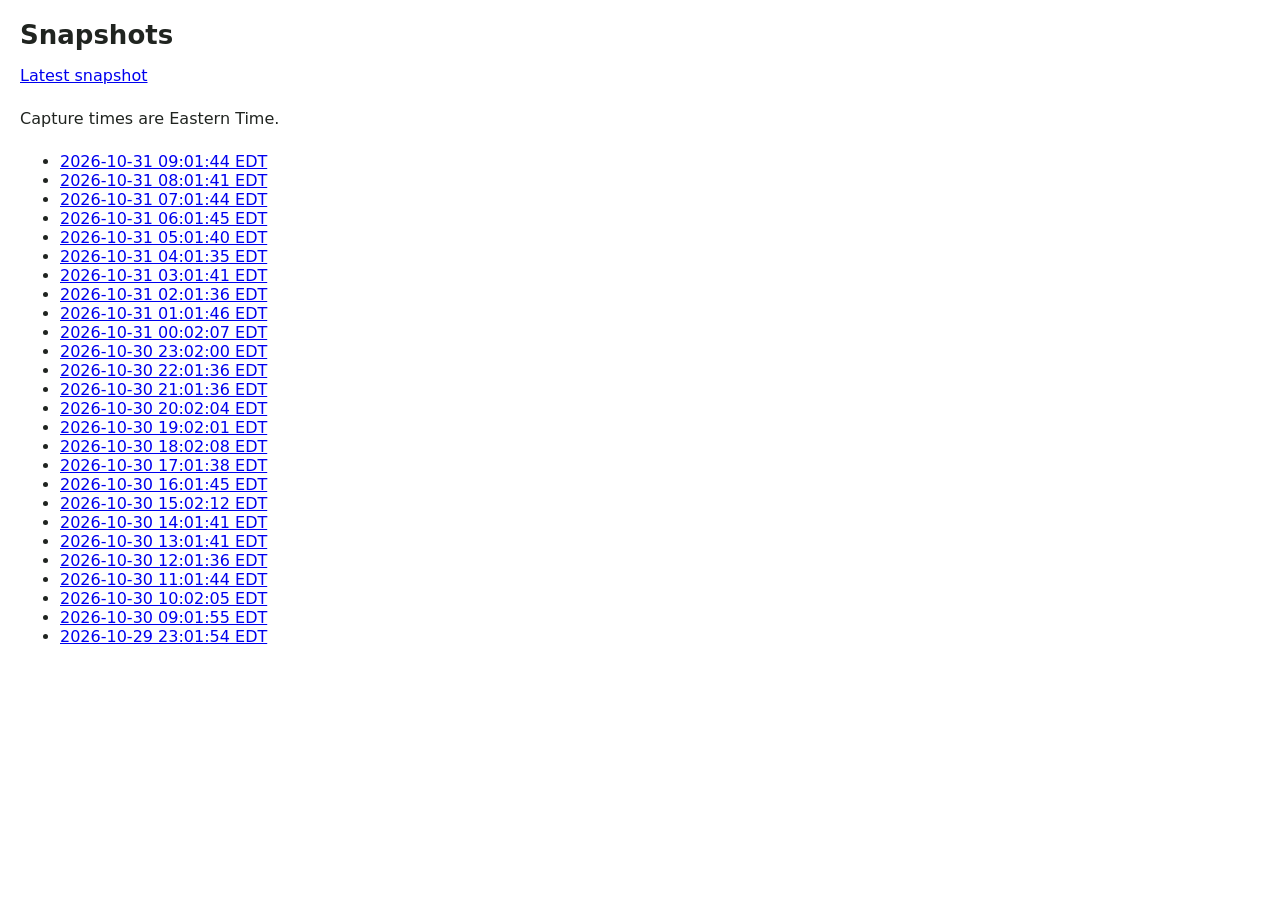
==== history.html @ 63dabd81 "2026-10-31T13-01-44Z" ====
<!doctype html>
<html lang="en">
<head>
<meta charset="utf-8">
<meta name="viewport" content="width=device-width, initial-scale=1">
<title>Snapshots — Trend Indicator</title>
<link rel="stylesheet" href="style.css">
</head>
<body><main>
<h1>Snapshots</h1>
<p><a href="./">Latest snapshot</a></p>
<p>Capture times are Eastern Time.</p>
<ul><li><a href="snapshots/2026-10-31T13-01-44Z/">2026-10-31 09:01:44 EDT</a></li>
<li><a href="snapshots/2026-10-31T12-01-41Z/">2026-10-31 08:01:41 EDT</a></li>
<li><a href="snapshots/2026-10-31T11-01-44Z/">2026-10-31 07:01:44 EDT</a></li>
<li><a href="snapshots/2026-10-31T10-01-45Z/">2026-10-31 06:01:45 EDT</a></li>
<li><a href="snapshots/2026-10-31T09-01-40Z/">2026-10-31 05:01:40 EDT</a></li>
<li><a href="snapshots/2026-10-31T08-01-35Z/">2026-10-31 04:01:35 EDT</a></li>
<li><a href="snapshots/2026-10-31T07-01-41Z/">2026-10-31 03:01:41 EDT</a></li>
<li><a href="snapshots/2026-10-31T06-01-36Z/">2026-10-31 02:01:36 EDT</a></li>
<li><a href="snapshots/2026-10-31T05-01-46Z/">2026-10-31 01:01:46 EDT</a></li>
<li><a href="snapshots/2026-10-31T04-02-07Z/">2026-10-31 00:02:07 EDT</a></li>
<li><a href="snapshots/2026-10-31T03-02-00Z/">2026-10-30 23:02:00 EDT</a></li>
<li><a href="snapshots/2026-10-31T02-01-36Z/">2026-10-30 22:01:36 EDT</a></li>
<li><a href="snapshots/2026-10-31T01-01-36Z/">2026-10-30 21:01:36 EDT</a></li>
<li><a href="snapshots/2026-10-31T00-02-04Z/">2026-10-30 20:02:04 EDT</a></li>
<li><a href="snapshots/2026-10-30T23-02-01Z/">2026-10-30 19:02:01 EDT</a></li>
<li><a href="snapshots/2026-10-30T22-02-08Z/">2026-10-30 18:02:08 EDT</a></li>
<li><a href="snapshots/2026-10-30T21-01-38Z/">2026-10-30 17:01:38 EDT</a></li>
<li><a href="snapshots/2026-10-30T20-01-45Z/">2026-10-30 16:01:45 EDT</a></li>
<li><a href="snapshots/2026-10-30T19-02-12Z/">2026-10-30 15:02:12 EDT</a></li>
<li><a href="snapshots/2026-10-30T18-01-41Z/">2026-10-30 14:01:41 EDT</a></li>
<li><a href="snapshots/2026-10-30T17-01-41Z/">2026-10-30 13:01:41 EDT</a></li>
<li><a href="snapshots/2026-10-30T16-01-36Z/">2026-10-30 12:01:36 EDT</a></li>
<li><a href="snapshots/2026-10-30T15-01-44Z/">2026-10-30 11:01:44 EDT</a></li>
<li><a href="snapshots/2026-10-30T14-02-05Z/">2026-10-30 10:02:05 EDT</a></li>
<li><a href="snapshots/2026-10-30T13-01-55Z/">2026-10-30 09:01:55 EDT</a></li>
<li><a href="snapshots/2026-10-30T03-01-54Z/">2026-10-29 23:01:54 EDT</a></li></ul>
</main></body></html>
---- style.css ----
:root {
  font-family: system-ui, sans-serif;
  color: #202420;
  background: #fff;
  font-size: 16px;
}
* { box-sizing: border-box; }
body { margin: 0; }
main { margin: 20px; }
h1 { font-size: 26px; font-weight: 600; margin: 0 0 16px; }
p { margin: 0 0 24px; }
.metadata { display: flex; gap: 8px 12px; flex-wrap: wrap; margin: 0 0 24px; color: #555d55; font-size: 14px; }
.metadata p { margin: 0; }
.metadata p + p:not(:empty)::before { content: "|"; margin-right: 12px; }
.filters { display: flex; align-items: center; gap: 24px; flex-wrap: wrap; margin-bottom: 20px; }
#reset-filters { height: 26px; padding: 1px 8px; }
.search { display: flex; align-items: center; gap: 8px; }
input[type="search"] { width: 140px; height: 26px; padding: 2px 10px; }
input, button, summary { font: inherit; }
input[type="search"], button, summary {
  border: 1px solid #929992;
  border-radius: 4px;
  background: white;
  color: inherit;
}
input[type="checkbox"] { accent-color: #245c3b; width: 16px; height: 16px; margin: 0; }
label { cursor: pointer; }
details { position: relative; }
summary { height: 26px; padding: 1px 8px; cursor: pointer; width: 190px; white-space: nowrap; overflow: hidden; text-overflow: ellipsis; }
fieldset {
  position: absolute; z-index: 2; min-width: 180px; margin: 4px 0 0;
  padding: 12px; border: 1px solid #929992; border-radius: 4px; background: white;
}
fieldset label { display: flex; align-items: center; gap: 8px; padding: 7px 0; }
#type-options { width: 320px; max-width: calc(100vw - 32px); max-height: 60vh; overflow-y: auto; }
#type-options input { flex-shrink: 0; }
.column-filters td { vertical-align: top; font-size: 13px; }
.column-filters summary { width: 100%; font-size: 13px; }
.column-filters fieldset { font-size: 15px; white-space: normal; }
[data-range] { display: grid; grid-template-columns: minmax(0, 1fr) minmax(0, 1fr); gap: 4px; }
[data-range] input {
  width: 100%; min-width: 0; height: 26px; padding: 2px 4px;
  border: 1px solid #929992; border-radius: 4px; font-size: 13px;
  appearance: textfield;
}
[data-range] input::-webkit-inner-spin-button,
[data-range] input::-webkit-outer-spin-button { appearance: none; margin: 0; }
[data-range] input[aria-invalid="true"] { border-color: #a12727; }
.range-error { grid-column: 1 / -1; color: #a12727; font-size: 12px; white-space: normal; }
.range-error[hidden] { display: none; }
.table-scroll { overflow: visible; }
table { width: max-content; border-collapse: separate; border-spacing: 0; white-space: nowrap; }
th, td { width: var(--column-width, 140px); min-width: var(--column-width, 140px); max-width: var(--column-width, 140px); padding: 6px 8px; line-height: 21px; text-align: left; border-bottom: 1px solid #dce0dc; }
.signal-headings th:first-child, td:first-child { --column-width: 100px; }
#prices-table .signal-headings th:nth-child(6), #prices-table td:nth-child(6) { --column-width: 80px; }
#prices-table .signal-headings th:nth-child(7), #prices-table td:nth-child(7) { --column-width: 160px; }
#prices-table .signal-headings th:nth-child(8), #prices-table td:nth-child(8) { --column-width: 160px; }
#days-heading, #prices-table td:nth-child(9) { --column-width: 132px; }
#weeks-heading, #prices-table td:nth-child(10) { --column-width: 144px; }
thead { position: sticky; top: 0; z-index: 1; background: white; }
th { font-weight: 600; border-bottom-color: #929992; }
.signal-headings th:first-child, td:first-child { padding-left: 0; }
td:first-child a { display: inline-block; max-width: 100%; vertical-align: bottom; overflow: hidden; text-overflow: ellipsis; }
td:first-child:has(.price-warning) a { max-width: calc(100% - 22px); }
.number { text-align: right; font-variant-numeric: tabular-nums; }
.price-warning { position: relative; margin-left: 4px; padding: 0; border: 0; background: none; cursor: help; }
.price-tooltip {
  display: none; position: absolute; left: 0; top: 100%; z-index: 2;
  width: max-content; padding: 6px 8px; border: 1px solid #929992; border-radius: 4px;
  background: white; color: #202420; font-size: 14px; font-weight: 400; text-align: left;
}
.price-warning:hover .price-tooltip, .price-warning:focus .price-tooltip { display: block; }
.status { font-weight: 500; }
.up { background: #b4d7bd; color: #183b23; }
.up-warning { background: #e6f2e9; color: #183b23; }
.down { background: #e9b9b9; color: #5b2020; }
.down-warning { background: #faeaea; color: #5b2020; }
.neutral { background: #f2f3f2; }
button { cursor: pointer; padding: 7px 12px; }
button:disabled { cursor: default; color: #6b726b; }
th button:not(.info) { border: 0; padding: 0; font-weight: 600; }
#pagination { margin-top: 20px; display: flex; align-items: center; gap: 16px; }
#pagination[hidden] { display: none; }
.info { border: 0; padding: 0; background: transparent; color: #555d55; cursor: pointer; font-size: 14px; font-weight: 400; }
:focus-visible { outline: 2px solid #245c3b; outline-offset: 3px; }
.visually-hidden {
  position: absolute; width: 1px; height: 1px; padding: 0; margin: -1px;
  overflow: hidden; clip-path: inset(50%); white-space: nowrap; border: 0;
}
@media (max-width: 600px) {
  main { margin: 12px; }
  .filters { gap: 12px; }
}

.column-info {
  position: fixed; inset: auto; margin: 8px;
  position-area: bottom span-right;
  position-try-fallbacks: flip-inline, flip-block, flip-inline flip-block;
  max-height: min(70vh, calc(100% - 16px)); overflow-y: auto;
  width: min(380px, calc(100vw - 32px)); padding: 20px;
  border: 1px solid #929992; border-radius: 4px; color: #202420;
  background: white; font-size: 15px; line-height: 1.5; text-align: left;
}
.column-info h2 { margin: 0 0 8px; font-size: 17px; font-weight: 600; }
.column-info p { margin: 0; }
.column-info p + p { margin-top: 12px; }
.type-codes { margin: 8px 0; padding-left: 20px; }
.type-codes li { margin: 4px 0; }
.ticker-category { overflow: hidden; text-overflow: ellipsis; }

.trade-statistic { --column-width: 100px; }
.trade-statistic.group-start { --column-width: 112px; }
.group-start { border-left: 1px solid #dce0dc; }
th.trade-statistic button:not(.info) { line-height: 1.3; font-size: 14px; text-align: right; }
.trade-group { width: auto; min-width: 0; max-width: none; text-align: center; font-size: 14px; }

.extra-info-toggle { display: flex; align-items: center; gap: 8px; }
.extra-info.classification { --column-width: 112px; }
tbody .extra-info.classification { overflow: hidden; text-overflow: ellipsis; }
.extra-info.industry { --column-width: 144px; }
.extra-info.size-category { --column-width: 88px; }
th.extra-info.size-category { line-height: 1.3; }
.hide-extra-info .extra-info { display: none; }

.extra-info.market-cap { --column-width: 112px; }

.metadata-filter fieldset { width: max-content; max-width: min(380px, calc(100vw - 32px)); max-height: 60vh; overflow-y: auto; }
.metadata-filter input { flex-shrink: 0; }

.filter-actions {
  display: flex; gap: 8px; position: sticky; top: -12px;
  background: white; padding: 0 0 8px; z-index: 1;
}
.filter-actions button { padding: 2px 6px; font-size: 13px; white-space: nowrap; }
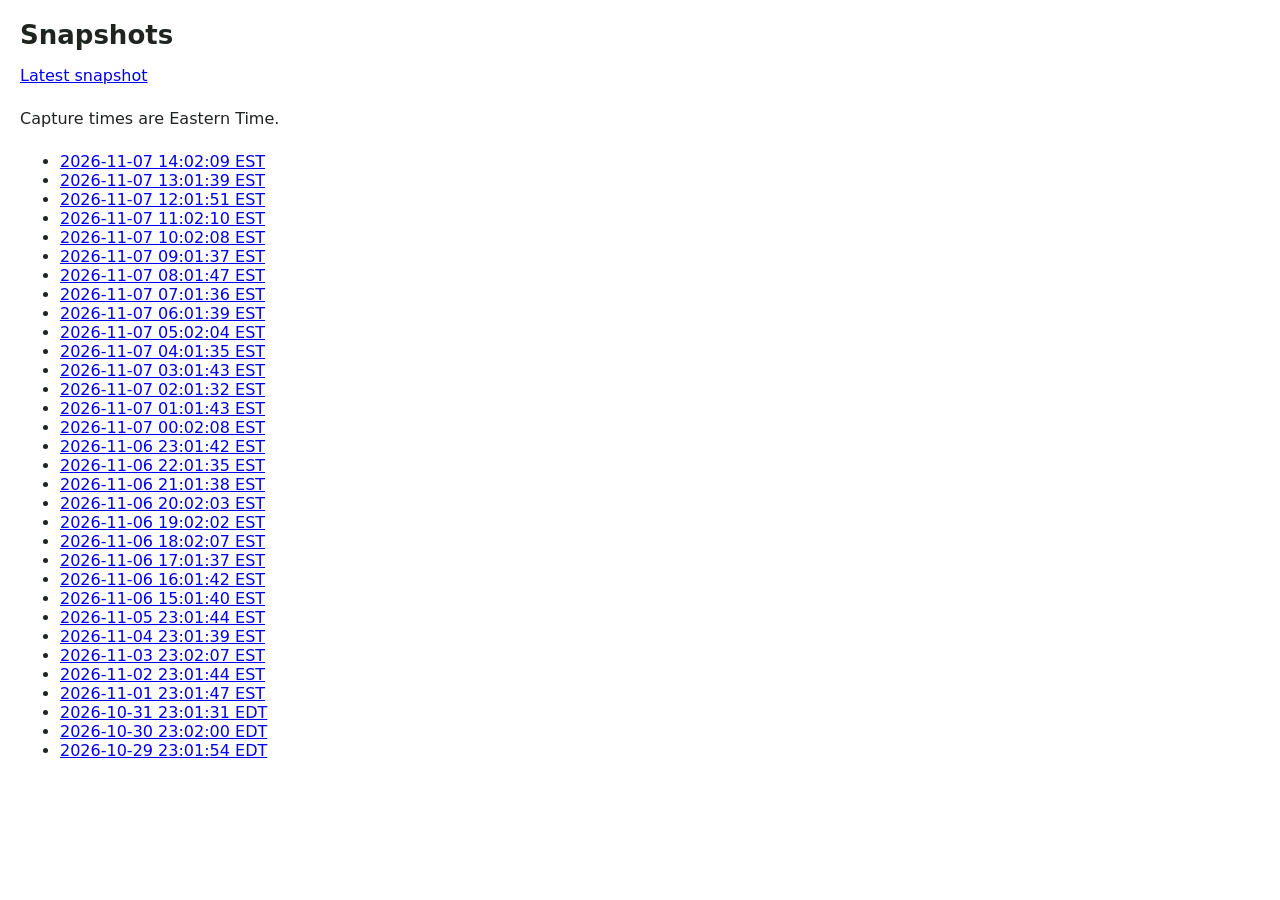
==== commit a29838aa: "2026-11-07T19-02-09Z" ====
--- a/history.html
+++ b/history.html
@@ -10,30 +10,36 @@
 <h1>Snapshots</h1>
 <p><a href="./">Latest snapshot</a></p>
 <p>Capture times are Eastern Time.</p>
-<ul><li><a href="snapshots/2026-10-31T13-01-44Z/">2026-10-31 09:01:44 EDT</a></li>
-<li><a href="snapshots/2026-10-31T12-01-41Z/">2026-10-31 08:01:41 EDT</a></li>
-<li><a href="snapshots/2026-10-31T11-01-44Z/">2026-10-31 07:01:44 EDT</a></li>
-<li><a href="snapshots/2026-10-31T10-01-45Z/">2026-10-31 06:01:45 EDT</a></li>
-<li><a href="snapshots/2026-10-31T09-01-40Z/">2026-10-31 05:01:40 EDT</a></li>
-<li><a href="snapshots/2026-10-31T08-01-35Z/">2026-10-31 04:01:35 EDT</a></li>
-<li><a href="snapshots/2026-10-31T07-01-41Z/">2026-10-31 03:01:41 EDT</a></li>
-<li><a href="snapshots/2026-10-31T06-01-36Z/">2026-10-31 02:01:36 EDT</a></li>
-<li><a href="snapshots/2026-10-31T05-01-46Z/">2026-10-31 01:01:46 EDT</a></li>
-<li><a href="snapshots/2026-10-31T04-02-07Z/">2026-10-31 00:02:07 EDT</a></li>
+<ul><li><a href="snapshots/2026-11-07T19-02-09Z/">2026-11-07 14:02:09 EST</a></li>
+<li><a href="snapshots/2026-11-07T18-01-39Z/">2026-11-07 13:01:39 EST</a></li>
+<li><a href="snapshots/2026-11-07T17-01-51Z/">2026-11-07 12:01:51 EST</a></li>
+<li><a href="snapshots/2026-11-07T16-02-10Z/">2026-11-07 11:02:10 EST</a></li>
+<li><a href="snapshots/2026-11-07T15-02-08Z/">2026-11-07 10:02:08 EST</a></li>
+<li><a href="snapshots/2026-11-07T14-01-37Z/">2026-11-07 09:01:37 EST</a></li>
+<li><a href="snapshots/2026-11-07T13-01-47Z/">2026-11-07 08:01:47 EST</a></li>
+<li><a href="snapshots/2026-11-07T12-01-36Z/">2026-11-07 07:01:36 EST</a></li>
+<li><a href="snapshots/2026-11-07T11-01-39Z/">2026-11-07 06:01:39 EST</a></li>
+<li><a href="snapshots/2026-11-07T10-02-04Z/">2026-11-07 05:02:04 EST</a></li>
+<li><a href="snapshots/2026-11-07T09-01-35Z/">2026-11-07 04:01:35 EST</a></li>
+<li><a href="snapshots/2026-11-07T08-01-43Z/">2026-11-07 03:01:43 EST</a></li>
+<li><a href="snapshots/2026-11-07T07-01-32Z/">2026-11-07 02:01:32 EST</a></li>
+<li><a href="snapshots/2026-11-07T06-01-43Z/">2026-11-07 01:01:43 EST</a></li>
+<li><a href="snapshots/2026-11-07T05-02-08Z/">2026-11-07 00:02:08 EST</a></li>
+<li><a href="snapshots/2026-11-07T04-01-42Z/">2026-11-06 23:01:42 EST</a></li>
+<li><a href="snapshots/2026-11-07T03-01-35Z/">2026-11-06 22:01:35 EST</a></li>
+<li><a href="snapshots/2026-11-07T02-01-38Z/">2026-11-06 21:01:38 EST</a></li>
+<li><a href="snapshots/2026-11-07T01-02-03Z/">2026-11-06 20:02:03 EST</a></li>
+<li><a href="snapshots/2026-11-07T00-02-02Z/">2026-11-06 19:02:02 EST</a></li>
+<li><a href="snapshots/2026-11-06T23-02-07Z/">2026-11-06 18:02:07 EST</a></li>
+<li><a href="snapshots/2026-11-06T22-01-37Z/">2026-11-06 17:01:37 EST</a></li>
+<li><a href="snapshots/2026-11-06T21-01-42Z/">2026-11-06 16:01:42 EST</a></li>
+<li><a href="snapshots/2026-11-06T20-01-40Z/">2026-11-06 15:01:40 EST</a></li>
+<li><a href="snapshots/2026-11-06T04-01-44Z/">2026-11-05 23:01:44 EST</a></li>
+<li><a href="snapshots/2026-11-05T04-01-39Z/">2026-11-04 23:01:39 EST</a></li>
+<li><a href="snapshots/2026-11-04T04-02-07Z/">2026-11-03 23:02:07 EST</a></li>
+<li><a href="snapshots/2026-11-03T04-01-44Z/">2026-11-02 23:01:44 EST</a></li>
+<li><a href="snapshots/2026-11-02T04-01-47Z/">2026-11-01 23:01:47 EST</a></li>
+<li><a href="snapshots/2026-11-01T03-01-31Z/">2026-10-31 23:01:31 EDT</a></li>
 <li><a href="snapshots/2026-10-31T03-02-00Z/">2026-10-30 23:02:00 EDT</a></li>
-<li><a href="snapshots/2026-10-31T02-01-36Z/">2026-10-30 22:01:36 EDT</a></li>
-<li><a href="snapshots/2026-10-31T01-01-36Z/">2026-10-30 21:01:36 EDT</a></li>
-<li><a href="snapshots/2026-10-31T00-02-04Z/">2026-10-30 20:02:04 EDT</a></li>
-<li><a href="snapshots/2026-10-30T23-02-01Z/">2026-10-30 19:02:01 EDT</a></li>
-<li><a href="snapshots/2026-10-30T22-02-08Z/">2026-10-30 18:02:08 EDT</a></li>
-<li><a href="snapshots/2026-10-30T21-01-38Z/">2026-10-30 17:01:38 EDT</a></li>
-<li><a href="snapshots/2026-10-30T20-01-45Z/">2026-10-30 16:01:45 EDT</a></li>
-<li><a href="snapshots/2026-10-30T19-02-12Z/">2026-10-30 15:02:12 EDT</a></li>
-<li><a href="snapshots/2026-10-30T18-01-41Z/">2026-10-30 14:01:41 EDT</a></li>
-<li><a href="snapshots/2026-10-30T17-01-41Z/">2026-10-30 13:01:41 EDT</a></li>
-<li><a href="snapshots/2026-10-30T16-01-36Z/">2026-10-30 12:01:36 EDT</a></li>
-<li><a href="snapshots/2026-10-30T15-01-44Z/">2026-10-30 11:01:44 EDT</a></li>
-<li><a href="snapshots/2026-10-30T14-02-05Z/">2026-10-30 10:02:05 EDT</a></li>
-<li><a href="snapshots/2026-10-30T13-01-55Z/">2026-10-30 09:01:55 EDT</a></li>
 <li><a href="snapshots/2026-10-30T03-01-54Z/">2026-10-29 23:01:54 EDT</a></li></ul>
 </main></body></html>
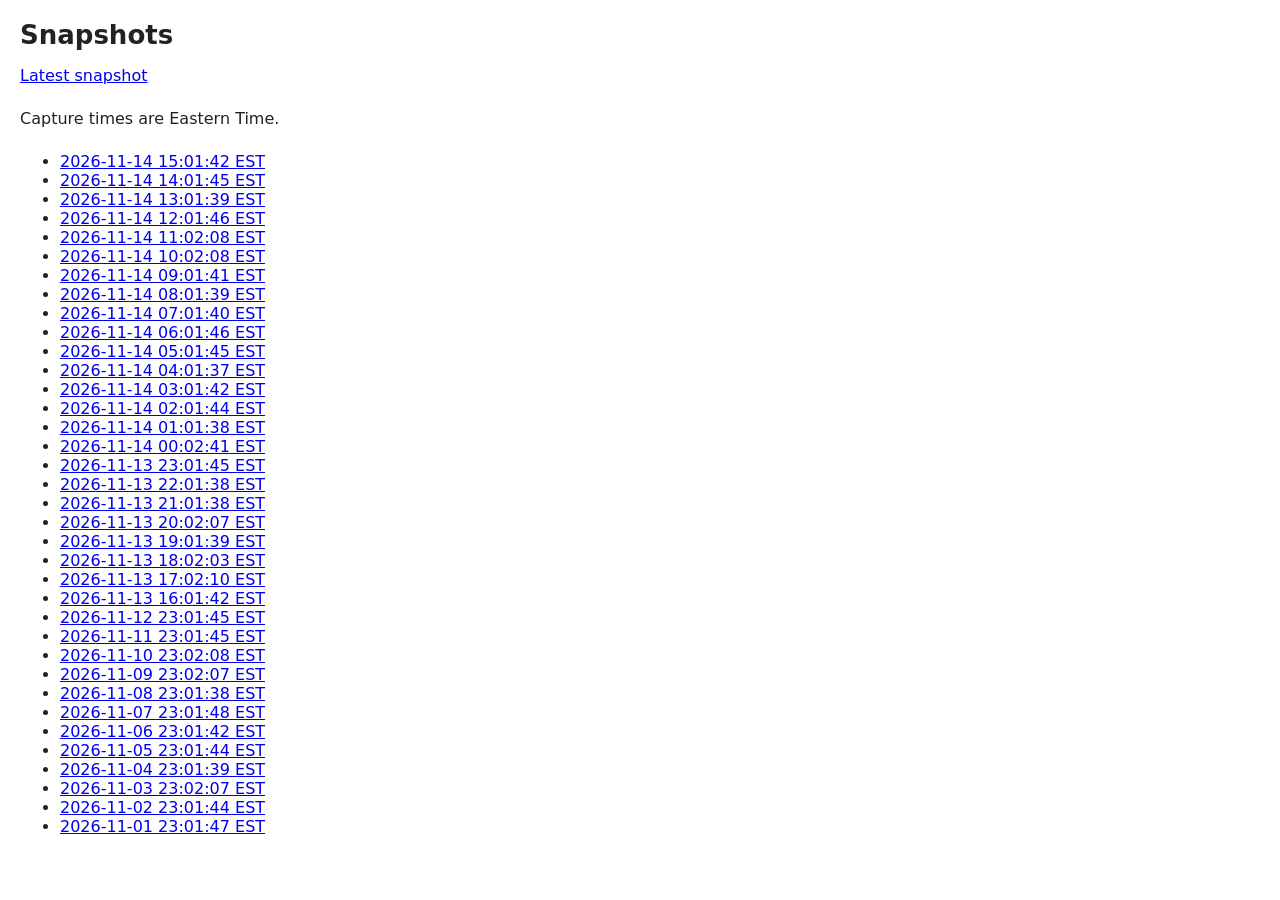
==== commit 3a8ad7c0: "2026-11-14T20-01-42Z" ====
--- a/history.html
+++ b/history.html
@@ -10,36 +10,40 @@
 <h1>Snapshots</h1>
 <p><a href="./">Latest snapshot</a></p>
 <p>Capture times are Eastern Time.</p>
-<ul><li><a href="snapshots/2026-11-07T19-02-09Z/">2026-11-07 14:02:09 EST</a></li>
-<li><a href="snapshots/2026-11-07T18-01-39Z/">2026-11-07 13:01:39 EST</a></li>
-<li><a href="snapshots/2026-11-07T17-01-51Z/">2026-11-07 12:01:51 EST</a></li>
-<li><a href="snapshots/2026-11-07T16-02-10Z/">2026-11-07 11:02:10 EST</a></li>
-<li><a href="snapshots/2026-11-07T15-02-08Z/">2026-11-07 10:02:08 EST</a></li>
-<li><a href="snapshots/2026-11-07T14-01-37Z/">2026-11-07 09:01:37 EST</a></li>
-<li><a href="snapshots/2026-11-07T13-01-47Z/">2026-11-07 08:01:47 EST</a></li>
-<li><a href="snapshots/2026-11-07T12-01-36Z/">2026-11-07 07:01:36 EST</a></li>
-<li><a href="snapshots/2026-11-07T11-01-39Z/">2026-11-07 06:01:39 EST</a></li>
-<li><a href="snapshots/2026-11-07T10-02-04Z/">2026-11-07 05:02:04 EST</a></li>
-<li><a href="snapshots/2026-11-07T09-01-35Z/">2026-11-07 04:01:35 EST</a></li>
-<li><a href="snapshots/2026-11-07T08-01-43Z/">2026-11-07 03:01:43 EST</a></li>
-<li><a href="snapshots/2026-11-07T07-01-32Z/">2026-11-07 02:01:32 EST</a></li>
-<li><a href="snapshots/2026-11-07T06-01-43Z/">2026-11-07 01:01:43 EST</a></li>
-<li><a href="snapshots/2026-11-07T05-02-08Z/">2026-11-07 00:02:08 EST</a></li>
+<ul><li><a href="snapshots/2026-11-14T20-01-42Z/">2026-11-14 15:01:42 EST</a></li>
+<li><a href="snapshots/2026-11-14T19-01-45Z/">2026-11-14 14:01:45 EST</a></li>
+<li><a href="snapshots/2026-11-14T18-01-39Z/">2026-11-14 13:01:39 EST</a></li>
+<li><a href="snapshots/2026-11-14T17-01-46Z/">2026-11-14 12:01:46 EST</a></li>
+<li><a href="snapshots/2026-11-14T16-02-08Z/">2026-11-14 11:02:08 EST</a></li>
+<li><a href="snapshots/2026-11-14T15-02-08Z/">2026-11-14 10:02:08 EST</a></li>
+<li><a href="snapshots/2026-11-14T14-01-41Z/">2026-11-14 09:01:41 EST</a></li>
+<li><a href="snapshots/2026-11-14T13-01-39Z/">2026-11-14 08:01:39 EST</a></li>
+<li><a href="snapshots/2026-11-14T12-01-40Z/">2026-11-14 07:01:40 EST</a></li>
+<li><a href="snapshots/2026-11-14T11-01-46Z/">2026-11-14 06:01:46 EST</a></li>
+<li><a href="snapshots/2026-11-14T10-01-45Z/">2026-11-14 05:01:45 EST</a></li>
+<li><a href="snapshots/2026-11-14T09-01-37Z/">2026-11-14 04:01:37 EST</a></li>
+<li><a href="snapshots/2026-11-14T08-01-42Z/">2026-11-14 03:01:42 EST</a></li>
+<li><a href="snapshots/2026-11-14T07-01-44Z/">2026-11-14 02:01:44 EST</a></li>
+<li><a href="snapshots/2026-11-14T06-01-38Z/">2026-11-14 01:01:38 EST</a></li>
+<li><a href="snapshots/2026-11-14T05-02-41Z/">2026-11-14 00:02:41 EST</a></li>
+<li><a href="snapshots/2026-11-14T04-01-45Z/">2026-11-13 23:01:45 EST</a></li>
+<li><a href="snapshots/2026-11-14T03-01-38Z/">2026-11-13 22:01:38 EST</a></li>
+<li><a href="snapshots/2026-11-14T02-01-38Z/">2026-11-13 21:01:38 EST</a></li>
+<li><a href="snapshots/2026-11-14T01-02-07Z/">2026-11-13 20:02:07 EST</a></li>
+<li><a href="snapshots/2026-11-14T00-01-39Z/">2026-11-13 19:01:39 EST</a></li>
+<li><a href="snapshots/2026-11-13T23-02-03Z/">2026-11-13 18:02:03 EST</a></li>
+<li><a href="snapshots/2026-11-13T22-02-10Z/">2026-11-13 17:02:10 EST</a></li>
+<li><a href="snapshots/2026-11-13T21-01-42Z/">2026-11-13 16:01:42 EST</a></li>
+<li><a href="snapshots/2026-11-13T04-01-45Z/">2026-11-12 23:01:45 EST</a></li>
+<li><a href="snapshots/2026-11-12T04-01-45Z/">2026-11-11 23:01:45 EST</a></li>
+<li><a href="snapshots/2026-11-11T04-02-08Z/">2026-11-10 23:02:08 EST</a></li>
+<li><a href="snapshots/2026-11-10T04-02-07Z/">2026-11-09 23:02:07 EST</a></li>
+<li><a href="snapshots/2026-11-09T04-01-38Z/">2026-11-08 23:01:38 EST</a></li>
+<li><a href="snapshots/2026-11-08T04-01-48Z/">2026-11-07 23:01:48 EST</a></li>
 <li><a href="snapshots/2026-11-07T04-01-42Z/">2026-11-06 23:01:42 EST</a></li>
-<li><a href="snapshots/2026-11-07T03-01-35Z/">2026-11-06 22:01:35 EST</a></li>
-<li><a href="snapshots/2026-11-07T02-01-38Z/">2026-11-06 21:01:38 EST</a></li>
-<li><a href="snapshots/2026-11-07T01-02-03Z/">2026-11-06 20:02:03 EST</a></li>
-<li><a href="snapshots/2026-11-07T00-02-02Z/">2026-11-06 19:02:02 EST</a></li>
-<li><a href="snapshots/2026-11-06T23-02-07Z/">2026-11-06 18:02:07 EST</a></li>
-<li><a href="snapshots/2026-11-06T22-01-37Z/">2026-11-06 17:01:37 EST</a></li>
-<li><a href="snapshots/2026-11-06T21-01-42Z/">2026-11-06 16:01:42 EST</a></li>
-<li><a href="snapshots/2026-11-06T20-01-40Z/">2026-11-06 15:01:40 EST</a></li>
 <li><a href="snapshots/2026-11-06T04-01-44Z/">2026-11-05 23:01:44 EST</a></li>
 <li><a href="snapshots/2026-11-05T04-01-39Z/">2026-11-04 23:01:39 EST</a></li>
 <li><a href="snapshots/2026-11-04T04-02-07Z/">2026-11-03 23:02:07 EST</a></li>
 <li><a href="snapshots/2026-11-03T04-01-44Z/">2026-11-02 23:01:44 EST</a></li>
-<li><a href="snapshots/2026-11-02T04-01-47Z/">2026-11-01 23:01:47 EST</a></li>
-<li><a href="snapshots/2026-11-01T03-01-31Z/">2026-10-31 23:01:31 EDT</a></li>
-<li><a href="snapshots/2026-10-31T03-02-00Z/">2026-10-30 23:02:00 EDT</a></li>
-<li><a href="snapshots/2026-10-30T03-01-54Z/">2026-10-29 23:01:54 EDT</a></li></ul>
+<li><a href="snapshots/2026-11-02T04-01-47Z/">2026-11-01 23:01:47 EST</a></li></ul>
 </main></body></html>
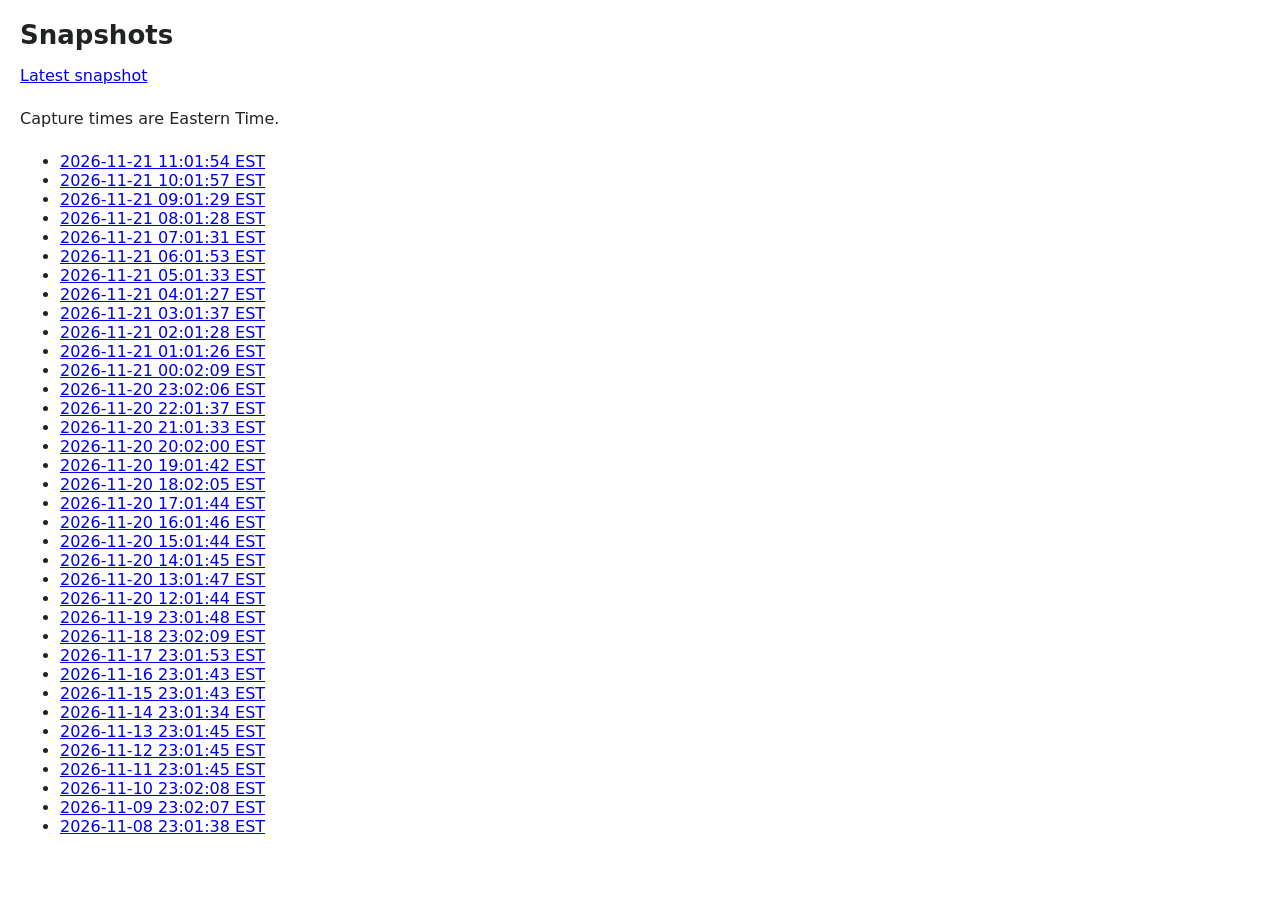
==== commit 568593b2: "2026-11-21T16-01-54Z" ====
--- a/history.html
+++ b/history.html
@@ -10,40 +10,40 @@
 <h1>Snapshots</h1>
 <p><a href="./">Latest snapshot</a></p>
 <p>Capture times are Eastern Time.</p>
-<ul><li><a href="snapshots/2026-11-14T20-01-42Z/">2026-11-14 15:01:42 EST</a></li>
-<li><a href="snapshots/2026-11-14T19-01-45Z/">2026-11-14 14:01:45 EST</a></li>
-<li><a href="snapshots/2026-11-14T18-01-39Z/">2026-11-14 13:01:39 EST</a></li>
-<li><a href="snapshots/2026-11-14T17-01-46Z/">2026-11-14 12:01:46 EST</a></li>
-<li><a href="snapshots/2026-11-14T16-02-08Z/">2026-11-14 11:02:08 EST</a></li>
-<li><a href="snapshots/2026-11-14T15-02-08Z/">2026-11-14 10:02:08 EST</a></li>
-<li><a href="snapshots/2026-11-14T14-01-41Z/">2026-11-14 09:01:41 EST</a></li>
-<li><a href="snapshots/2026-11-14T13-01-39Z/">2026-11-14 08:01:39 EST</a></li>
-<li><a href="snapshots/2026-11-14T12-01-40Z/">2026-11-14 07:01:40 EST</a></li>
-<li><a href="snapshots/2026-11-14T11-01-46Z/">2026-11-14 06:01:46 EST</a></li>
-<li><a href="snapshots/2026-11-14T10-01-45Z/">2026-11-14 05:01:45 EST</a></li>
-<li><a href="snapshots/2026-11-14T09-01-37Z/">2026-11-14 04:01:37 EST</a></li>
-<li><a href="snapshots/2026-11-14T08-01-42Z/">2026-11-14 03:01:42 EST</a></li>
-<li><a href="snapshots/2026-11-14T07-01-44Z/">2026-11-14 02:01:44 EST</a></li>
-<li><a href="snapshots/2026-11-14T06-01-38Z/">2026-11-14 01:01:38 EST</a></li>
-<li><a href="snapshots/2026-11-14T05-02-41Z/">2026-11-14 00:02:41 EST</a></li>
+<ul><li><a href="snapshots/2026-11-21T16-01-54Z/">2026-11-21 11:01:54 EST</a></li>
+<li><a href="snapshots/2026-11-21T15-01-57Z/">2026-11-21 10:01:57 EST</a></li>
+<li><a href="snapshots/2026-11-21T14-01-29Z/">2026-11-21 09:01:29 EST</a></li>
+<li><a href="snapshots/2026-11-21T13-01-28Z/">2026-11-21 08:01:28 EST</a></li>
+<li><a href="snapshots/2026-11-21T12-01-31Z/">2026-11-21 07:01:31 EST</a></li>
+<li><a href="snapshots/2026-11-21T11-01-53Z/">2026-11-21 06:01:53 EST</a></li>
+<li><a href="snapshots/2026-11-21T10-01-33Z/">2026-11-21 05:01:33 EST</a></li>
+<li><a href="snapshots/2026-11-21T09-01-27Z/">2026-11-21 04:01:27 EST</a></li>
+<li><a href="snapshots/2026-11-21T08-01-37Z/">2026-11-21 03:01:37 EST</a></li>
+<li><a href="snapshots/2026-11-21T07-01-28Z/">2026-11-21 02:01:28 EST</a></li>
+<li><a href="snapshots/2026-11-21T06-01-26Z/">2026-11-21 01:01:26 EST</a></li>
+<li><a href="snapshots/2026-11-21T05-02-09Z/">2026-11-21 00:02:09 EST</a></li>
+<li><a href="snapshots/2026-11-21T04-02-06Z/">2026-11-20 23:02:06 EST</a></li>
+<li><a href="snapshots/2026-11-21T03-01-37Z/">2026-11-20 22:01:37 EST</a></li>
+<li><a href="snapshots/2026-11-21T02-01-33Z/">2026-11-20 21:01:33 EST</a></li>
+<li><a href="snapshots/2026-11-21T01-02-00Z/">2026-11-20 20:02:00 EST</a></li>
+<li><a href="snapshots/2026-11-21T00-01-42Z/">2026-11-20 19:01:42 EST</a></li>
+<li><a href="snapshots/2026-11-20T23-02-05Z/">2026-11-20 18:02:05 EST</a></li>
+<li><a href="snapshots/2026-11-20T22-01-44Z/">2026-11-20 17:01:44 EST</a></li>
+<li><a href="snapshots/2026-11-20T21-01-46Z/">2026-11-20 16:01:46 EST</a></li>
+<li><a href="snapshots/2026-11-20T20-01-44Z/">2026-11-20 15:01:44 EST</a></li>
+<li><a href="snapshots/2026-11-20T19-01-45Z/">2026-11-20 14:01:45 EST</a></li>
+<li><a href="snapshots/2026-11-20T18-01-47Z/">2026-11-20 13:01:47 EST</a></li>
+<li><a href="snapshots/2026-11-20T17-01-44Z/">2026-11-20 12:01:44 EST</a></li>
+<li><a href="snapshots/2026-11-20T04-01-48Z/">2026-11-19 23:01:48 EST</a></li>
+<li><a href="snapshots/2026-11-19T04-02-09Z/">2026-11-18 23:02:09 EST</a></li>
+<li><a href="snapshots/2026-11-18T04-01-53Z/">2026-11-17 23:01:53 EST</a></li>
+<li><a href="snapshots/2026-11-17T04-01-43Z/">2026-11-16 23:01:43 EST</a></li>
+<li><a href="snapshots/2026-11-16T04-01-43Z/">2026-11-15 23:01:43 EST</a></li>
+<li><a href="snapshots/2026-11-15T04-01-34Z/">2026-11-14 23:01:34 EST</a></li>
 <li><a href="snapshots/2026-11-14T04-01-45Z/">2026-11-13 23:01:45 EST</a></li>
-<li><a href="snapshots/2026-11-14T03-01-38Z/">2026-11-13 22:01:38 EST</a></li>
-<li><a href="snapshots/2026-11-14T02-01-38Z/">2026-11-13 21:01:38 EST</a></li>
-<li><a href="snapshots/2026-11-14T01-02-07Z/">2026-11-13 20:02:07 EST</a></li>
-<li><a href="snapshots/2026-11-14T00-01-39Z/">2026-11-13 19:01:39 EST</a></li>
-<li><a href="snapshots/2026-11-13T23-02-03Z/">2026-11-13 18:02:03 EST</a></li>
-<li><a href="snapshots/2026-11-13T22-02-10Z/">2026-11-13 17:02:10 EST</a></li>
-<li><a href="snapshots/2026-11-13T21-01-42Z/">2026-11-13 16:01:42 EST</a></li>
 <li><a href="snapshots/2026-11-13T04-01-45Z/">2026-11-12 23:01:45 EST</a></li>
 <li><a href="snapshots/2026-11-12T04-01-45Z/">2026-11-11 23:01:45 EST</a></li>
 <li><a href="snapshots/2026-11-11T04-02-08Z/">2026-11-10 23:02:08 EST</a></li>
 <li><a href="snapshots/2026-11-10T04-02-07Z/">2026-11-09 23:02:07 EST</a></li>
-<li><a href="snapshots/2026-11-09T04-01-38Z/">2026-11-08 23:01:38 EST</a></li>
-<li><a href="snapshots/2026-11-08T04-01-48Z/">2026-11-07 23:01:48 EST</a></li>
-<li><a href="snapshots/2026-11-07T04-01-42Z/">2026-11-06 23:01:42 EST</a></li>
-<li><a href="snapshots/2026-11-06T04-01-44Z/">2026-11-05 23:01:44 EST</a></li>
-<li><a href="snapshots/2026-11-05T04-01-39Z/">2026-11-04 23:01:39 EST</a></li>
-<li><a href="snapshots/2026-11-04T04-02-07Z/">2026-11-03 23:02:07 EST</a></li>
-<li><a href="snapshots/2026-11-03T04-01-44Z/">2026-11-02 23:01:44 EST</a></li>
-<li><a href="snapshots/2026-11-02T04-01-47Z/">2026-11-01 23:01:47 EST</a></li></ul>
+<li><a href="snapshots/2026-11-09T04-01-38Z/">2026-11-08 23:01:38 EST</a></li></ul>
 </main></body></html>
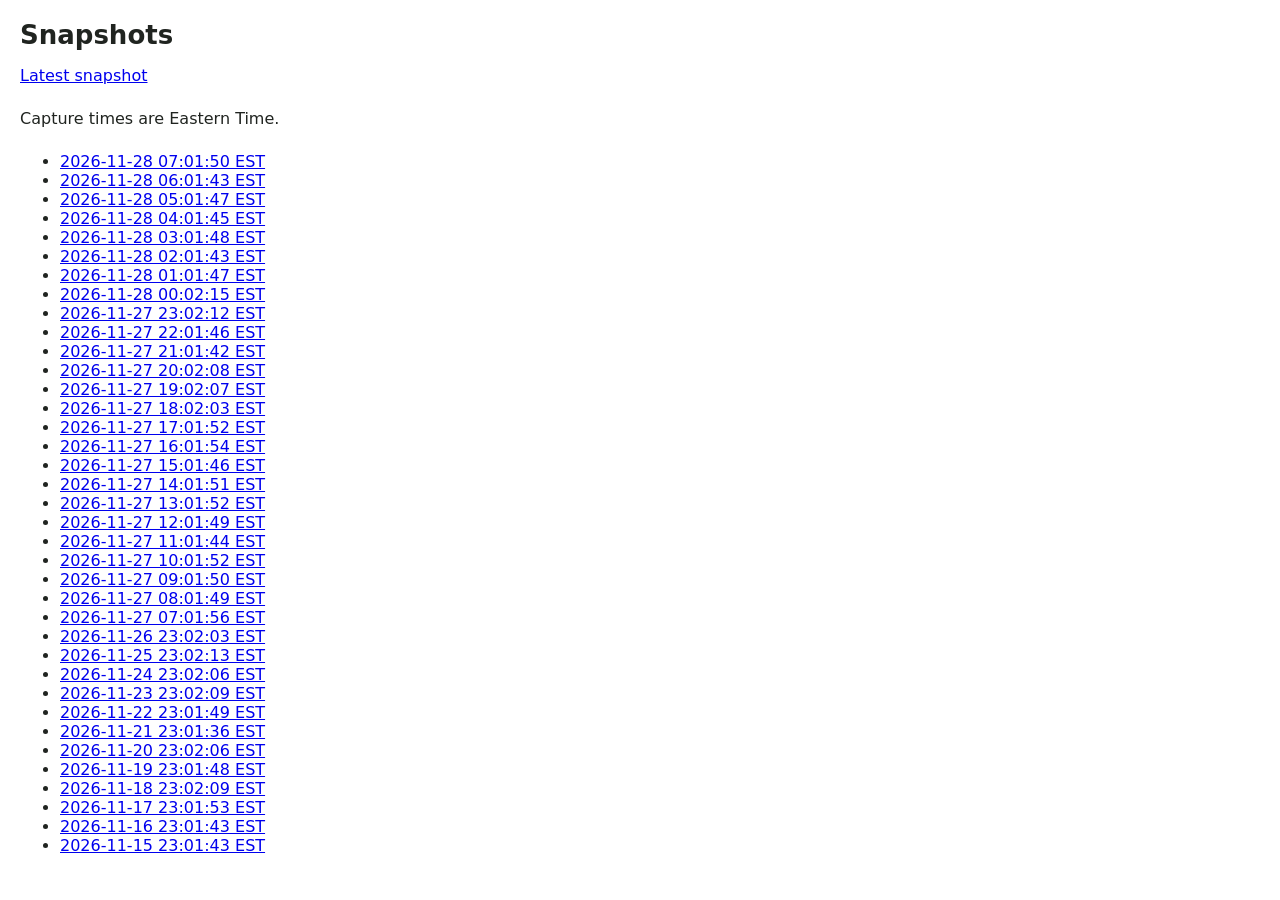
==== commit 65f19d8e: "2026-11-28T12-01-50Z" ====
--- a/history.html
+++ b/history.html
@@ -10,40 +10,41 @@
 <h1>Snapshots</h1>
 <p><a href="./">Latest snapshot</a></p>
 <p>Capture times are Eastern Time.</p>
-<ul><li><a href="snapshots/2026-11-21T16-01-54Z/">2026-11-21 11:01:54 EST</a></li>
-<li><a href="snapshots/2026-11-21T15-01-57Z/">2026-11-21 10:01:57 EST</a></li>
-<li><a href="snapshots/2026-11-21T14-01-29Z/">2026-11-21 09:01:29 EST</a></li>
-<li><a href="snapshots/2026-11-21T13-01-28Z/">2026-11-21 08:01:28 EST</a></li>
-<li><a href="snapshots/2026-11-21T12-01-31Z/">2026-11-21 07:01:31 EST</a></li>
-<li><a href="snapshots/2026-11-21T11-01-53Z/">2026-11-21 06:01:53 EST</a></li>
-<li><a href="snapshots/2026-11-21T10-01-33Z/">2026-11-21 05:01:33 EST</a></li>
-<li><a href="snapshots/2026-11-21T09-01-27Z/">2026-11-21 04:01:27 EST</a></li>
-<li><a href="snapshots/2026-11-21T08-01-37Z/">2026-11-21 03:01:37 EST</a></li>
-<li><a href="snapshots/2026-11-21T07-01-28Z/">2026-11-21 02:01:28 EST</a></li>
-<li><a href="snapshots/2026-11-21T06-01-26Z/">2026-11-21 01:01:26 EST</a></li>
-<li><a href="snapshots/2026-11-21T05-02-09Z/">2026-11-21 00:02:09 EST</a></li>
+<ul><li><a href="snapshots/2026-11-28T12-01-50Z/">2026-11-28 07:01:50 EST</a></li>
+<li><a href="snapshots/2026-11-28T11-01-43Z/">2026-11-28 06:01:43 EST</a></li>
+<li><a href="snapshots/2026-11-28T10-01-47Z/">2026-11-28 05:01:47 EST</a></li>
+<li><a href="snapshots/2026-11-28T09-01-45Z/">2026-11-28 04:01:45 EST</a></li>
+<li><a href="snapshots/2026-11-28T08-01-48Z/">2026-11-28 03:01:48 EST</a></li>
+<li><a href="snapshots/2026-11-28T07-01-43Z/">2026-11-28 02:01:43 EST</a></li>
+<li><a href="snapshots/2026-11-28T06-01-47Z/">2026-11-28 01:01:47 EST</a></li>
+<li><a href="snapshots/2026-11-28T05-02-15Z/">2026-11-28 00:02:15 EST</a></li>
+<li><a href="snapshots/2026-11-28T04-02-12Z/">2026-11-27 23:02:12 EST</a></li>
+<li><a href="snapshots/2026-11-28T03-01-46Z/">2026-11-27 22:01:46 EST</a></li>
+<li><a href="snapshots/2026-11-28T02-01-42Z/">2026-11-27 21:01:42 EST</a></li>
+<li><a href="snapshots/2026-11-28T01-02-08Z/">2026-11-27 20:02:08 EST</a></li>
+<li><a href="snapshots/2026-11-28T00-02-07Z/">2026-11-27 19:02:07 EST</a></li>
+<li><a href="snapshots/2026-11-27T23-02-03Z/">2026-11-27 18:02:03 EST</a></li>
+<li><a href="snapshots/2026-11-27T22-01-52Z/">2026-11-27 17:01:52 EST</a></li>
+<li><a href="snapshots/2026-11-27T21-01-54Z/">2026-11-27 16:01:54 EST</a></li>
+<li><a href="snapshots/2026-11-27T20-01-46Z/">2026-11-27 15:01:46 EST</a></li>
+<li><a href="snapshots/2026-11-27T19-01-51Z/">2026-11-27 14:01:51 EST</a></li>
+<li><a href="snapshots/2026-11-27T18-01-52Z/">2026-11-27 13:01:52 EST</a></li>
+<li><a href="snapshots/2026-11-27T17-01-49Z/">2026-11-27 12:01:49 EST</a></li>
+<li><a href="snapshots/2026-11-27T16-01-44Z/">2026-11-27 11:01:44 EST</a></li>
+<li><a href="snapshots/2026-11-27T15-01-52Z/">2026-11-27 10:01:52 EST</a></li>
+<li><a href="snapshots/2026-11-27T14-01-50Z/">2026-11-27 09:01:50 EST</a></li>
+<li><a href="snapshots/2026-11-27T13-01-49Z/">2026-11-27 08:01:49 EST</a></li>
+<li><a href="snapshots/2026-11-27T12-01-56Z/">2026-11-27 07:01:56 EST</a></li>
+<li><a href="snapshots/2026-11-27T04-02-03Z/">2026-11-26 23:02:03 EST</a></li>
+<li><a href="snapshots/2026-11-26T04-02-13Z/">2026-11-25 23:02:13 EST</a></li>
+<li><a href="snapshots/2026-11-25T04-02-06Z/">2026-11-24 23:02:06 EST</a></li>
+<li><a href="snapshots/2026-11-24T04-02-09Z/">2026-11-23 23:02:09 EST</a></li>
+<li><a href="snapshots/2026-11-23T04-01-49Z/">2026-11-22 23:01:49 EST</a></li>
+<li><a href="snapshots/2026-11-22T04-01-36Z/">2026-11-21 23:01:36 EST</a></li>
 <li><a href="snapshots/2026-11-21T04-02-06Z/">2026-11-20 23:02:06 EST</a></li>
-<li><a href="snapshots/2026-11-21T03-01-37Z/">2026-11-20 22:01:37 EST</a></li>
-<li><a href="snapshots/2026-11-21T02-01-33Z/">2026-11-20 21:01:33 EST</a></li>
-<li><a href="snapshots/2026-11-21T01-02-00Z/">2026-11-20 20:02:00 EST</a></li>
-<li><a href="snapshots/2026-11-21T00-01-42Z/">2026-11-20 19:01:42 EST</a></li>
-<li><a href="snapshots/2026-11-20T23-02-05Z/">2026-11-20 18:02:05 EST</a></li>
-<li><a href="snapshots/2026-11-20T22-01-44Z/">2026-11-20 17:01:44 EST</a></li>
-<li><a href="snapshots/2026-11-20T21-01-46Z/">2026-11-20 16:01:46 EST</a></li>
-<li><a href="snapshots/2026-11-20T20-01-44Z/">2026-11-20 15:01:44 EST</a></li>
-<li><a href="snapshots/2026-11-20T19-01-45Z/">2026-11-20 14:01:45 EST</a></li>
-<li><a href="snapshots/2026-11-20T18-01-47Z/">2026-11-20 13:01:47 EST</a></li>
-<li><a href="snapshots/2026-11-20T17-01-44Z/">2026-11-20 12:01:44 EST</a></li>
 <li><a href="snapshots/2026-11-20T04-01-48Z/">2026-11-19 23:01:48 EST</a></li>
 <li><a href="snapshots/2026-11-19T04-02-09Z/">2026-11-18 23:02:09 EST</a></li>
 <li><a href="snapshots/2026-11-18T04-01-53Z/">2026-11-17 23:01:53 EST</a></li>
 <li><a href="snapshots/2026-11-17T04-01-43Z/">2026-11-16 23:01:43 EST</a></li>
-<li><a href="snapshots/2026-11-16T04-01-43Z/">2026-11-15 23:01:43 EST</a></li>
-<li><a href="snapshots/2026-11-15T04-01-34Z/">2026-11-14 23:01:34 EST</a></li>
-<li><a href="snapshots/2026-11-14T04-01-45Z/">2026-11-13 23:01:45 EST</a></li>
-<li><a href="snapshots/2026-11-13T04-01-45Z/">2026-11-12 23:01:45 EST</a></li>
-<li><a href="snapshots/2026-11-12T04-01-45Z/">2026-11-11 23:01:45 EST</a></li>
-<li><a href="snapshots/2026-11-11T04-02-08Z/">2026-11-10 23:02:08 EST</a></li>
-<li><a href="snapshots/2026-11-10T04-02-07Z/">2026-11-09 23:02:07 EST</a></li>
-<li><a href="snapshots/2026-11-09T04-01-38Z/">2026-11-08 23:01:38 EST</a></li></ul>
+<li><a href="snapshots/2026-11-16T04-01-43Z/">2026-11-15 23:01:43 EST</a></li></ul>
 </main></body></html>
